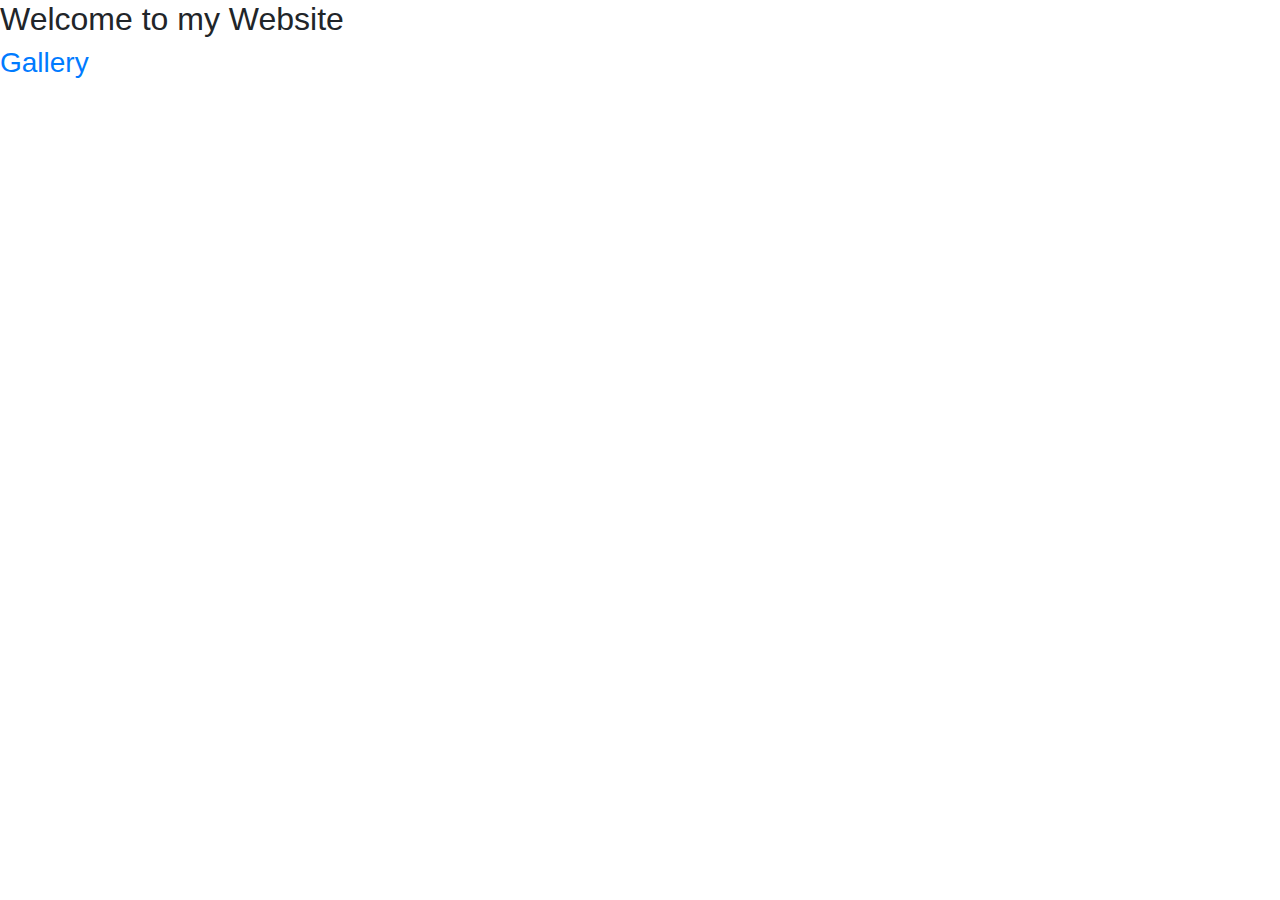
==== index.html @ da549748 "Add files via upload" ====
<!DOCTYPE html>
<html>
    <head>
        <title>My Slaypage</title>
		<link rel="stylesheet" href="https://cdn.jsdelivr.net/npm/bootstrap@4.3.1/dist/css/bootstrap.min.css" integrity="sha384-ggOyR0iXCbMQv3Xipma34MD+dH/1fQ784/j6cY/iJTQUOhcWr7x9JvoRxT2MZw1T" crossorigin="anonymous">
    </head>
    <body>
		<h2> Welcome to my Website </h2>
		
		<h3>
        <a href="gallery.html">Gallery</a>
		</h3>
    </body>
</html>
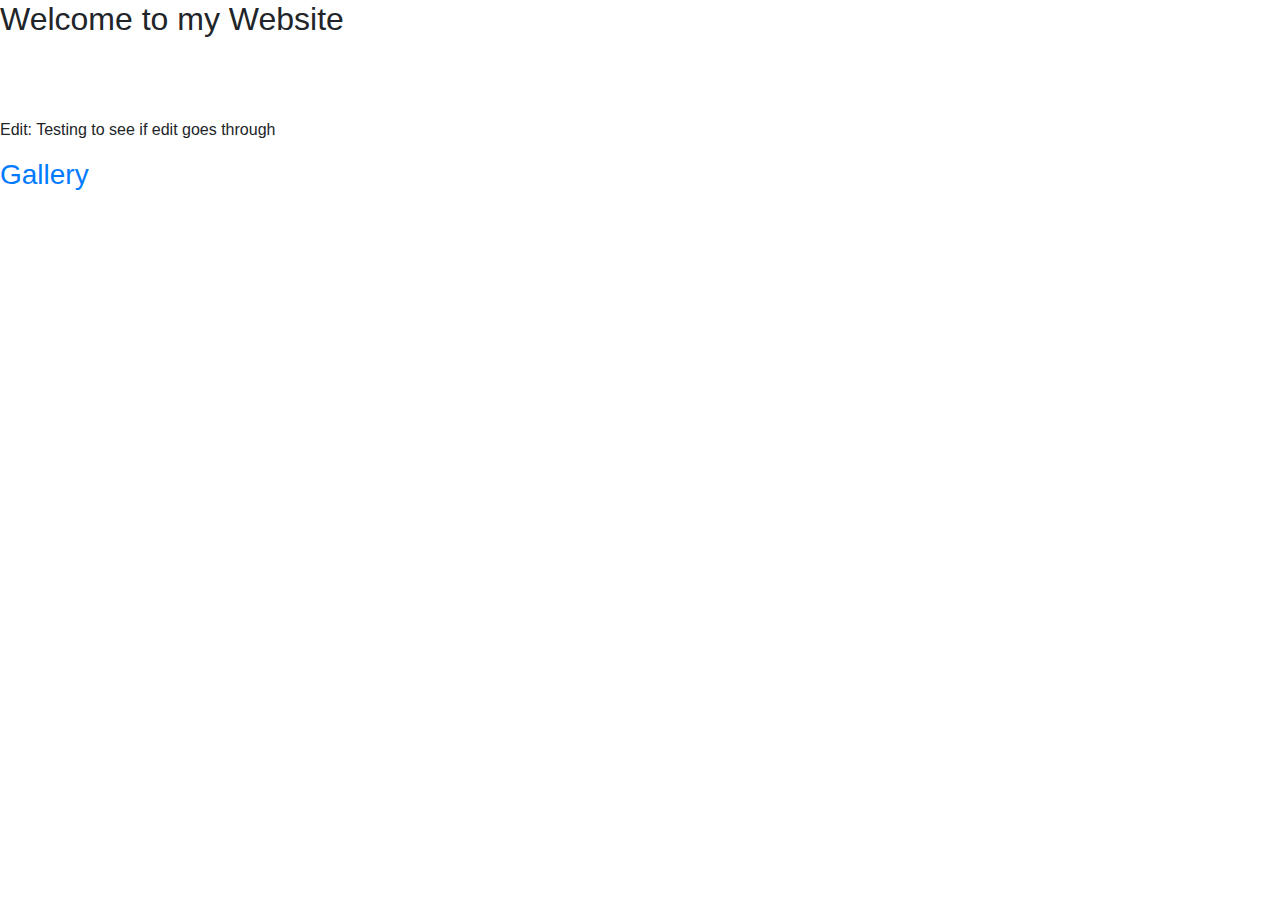
==== commit b09a9654: "Update index.html" ====
--- a/index.html
+++ b/index.html
@@ -5,7 +5,12 @@
 		<link rel="stylesheet" href="https://cdn.jsdelivr.net/npm/bootstrap@4.3.1/dist/css/bootstrap.min.css" integrity="sha384-ggOyR0iXCbMQv3Xipma34MD+dH/1fQ784/j6cY/iJTQUOhcWr7x9JvoRxT2MZw1T" crossorigin="anonymous">
     </head>
     <body>
-		<h2> Welcome to my Website </h2>
+		<h2> Welcome to my Website</h2>
+		
+		<br> 
+		<br>
+		<br>
+		<p> Edit: Testing to see if edit goes through <p>
 		
 		<h3>
         <a href="gallery.html">Gallery</a>
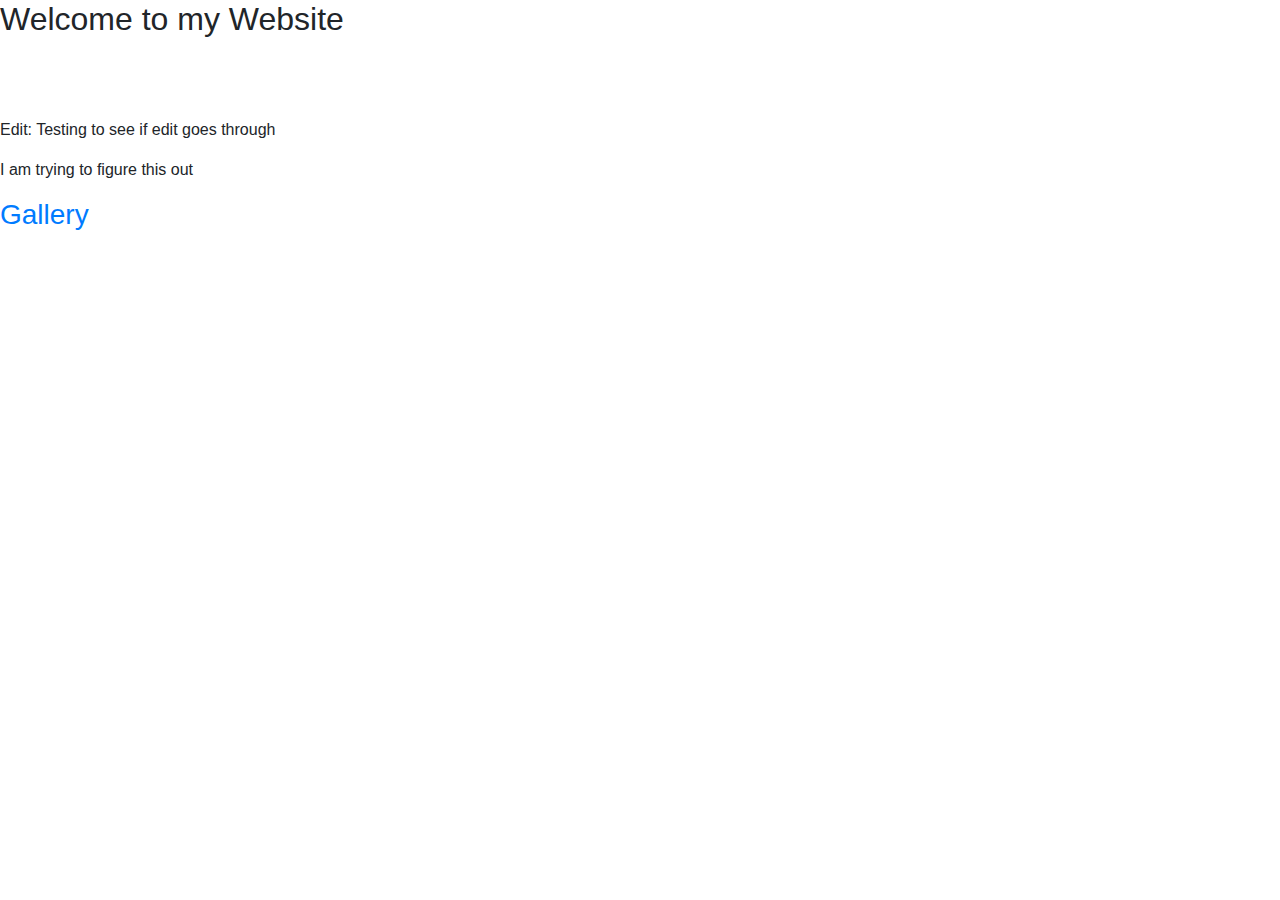
==== commit c6c98124: "Update index.html" ====
--- a/index.html
+++ b/index.html
@@ -11,6 +11,8 @@
 		<br>
 		<br>
 		<p> Edit: Testing to see if edit goes through <p>
+
+		<p> I am trying to figure this out <p>
 		
 		<h3>
         <a href="gallery.html">Gallery</a>
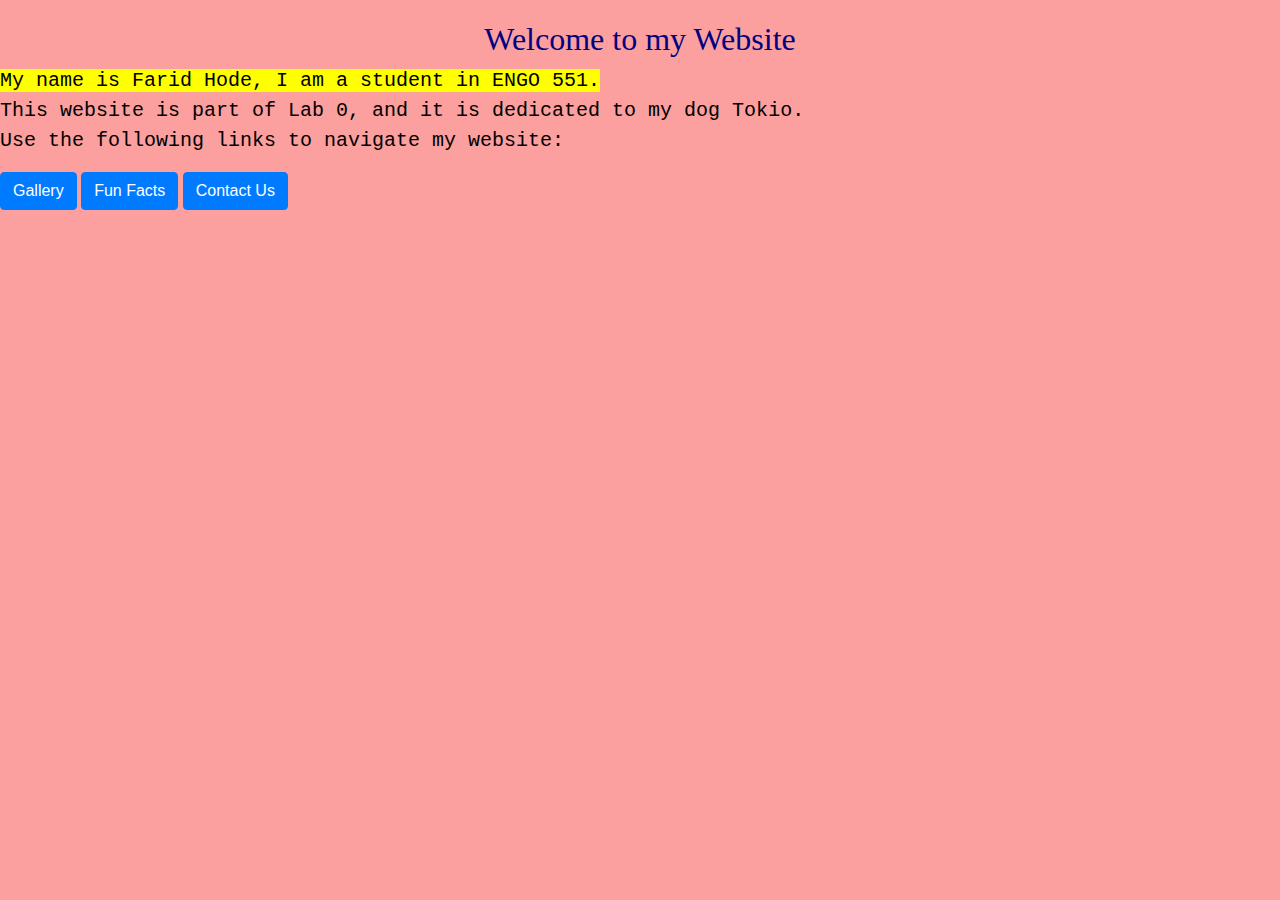
==== commit bbf81842: "Add files via upload" ====
--- a/index.html
+++ b/index.html
@@ -1,21 +1,25 @@
 <!DOCTYPE html>
 <html>
     <head>
-        <title>My Slaypage</title>
+        <title>My Webpage</title>
 		<link rel="stylesheet" href="https://cdn.jsdelivr.net/npm/bootstrap@4.3.1/dist/css/bootstrap.min.css" integrity="sha384-ggOyR0iXCbMQv3Xipma34MD+dH/1fQ784/j6cY/iJTQUOhcWr7x9JvoRxT2MZw1T" crossorigin="anonymous">
+		<link rel="stylesheet" href="styles.css">
     </head>
     <body>
-		<h2> Welcome to my Website</h2>
+		<h2> Welcome to my Website </h2>
 		
-		<br> 
+		<p> 
+		My name is Farid Hode, I am a student in ENGO 551. 
 		<br>
+		This website is part of Lab 0, and it is dedicated to my dog Tokio.
 		<br>
-		<p> Edit: Testing to see if edit goes through <p>
-
-		<p> I am trying to figure this out <p>
+		Use the following links to navigate my website: 
+		</p>
 		
-		<h3>
-        <a href="gallery.html">Gallery</a>
-		</h3>
-    </body>
+		<a class="btn btn-primary" href="gallery.html" role="button">Gallery</a>
+		<a class="btn btn-primary" href="funfacts.html" role="button">Fun Facts</a>
+		<a class="btn btn-primary" href="contactme.html" role="button">Contact Us</a>
+		
+		    
+	</body>
 </html>--- a/styles.css
+++ b/styles.css
@@ -0,0 +1,54 @@
+table, th, td {
+  border: 1px solid black;
+}
+
+body {
+  background-color: #FB9F9F;
+}
+body p {
+  color: black;
+  font-family: "Courier New", monospace;
+  font-size: 20px;
+}
+
+h2 {
+  color: navy;
+  margin-top: 20px;
+  text-align: center;
+  font-family: "Times New Roman", Times, serif;
+}
+
+h2:hover {
+  color: cyan;
+}
+
+.a, .b {
+  color: green;
+  font-size: 30px;
+}
+
+.b {
+  font-style: italic;
+}
+
+#caption {
+  font-style: italic;
+}
+
+h3 {
+  font-size: 20px;
+  text-align: center;
+  font-family: "Times New Roman", Times, serif;
+}
+
+p::first-line {
+  background-color: yellow;
+}
+
+@media only screen and (max-width: 800px) {
+  body {
+    background-color: #efb18e;
+  }
+}
+
+/*# sourceMappingURL=styles.css.map */
